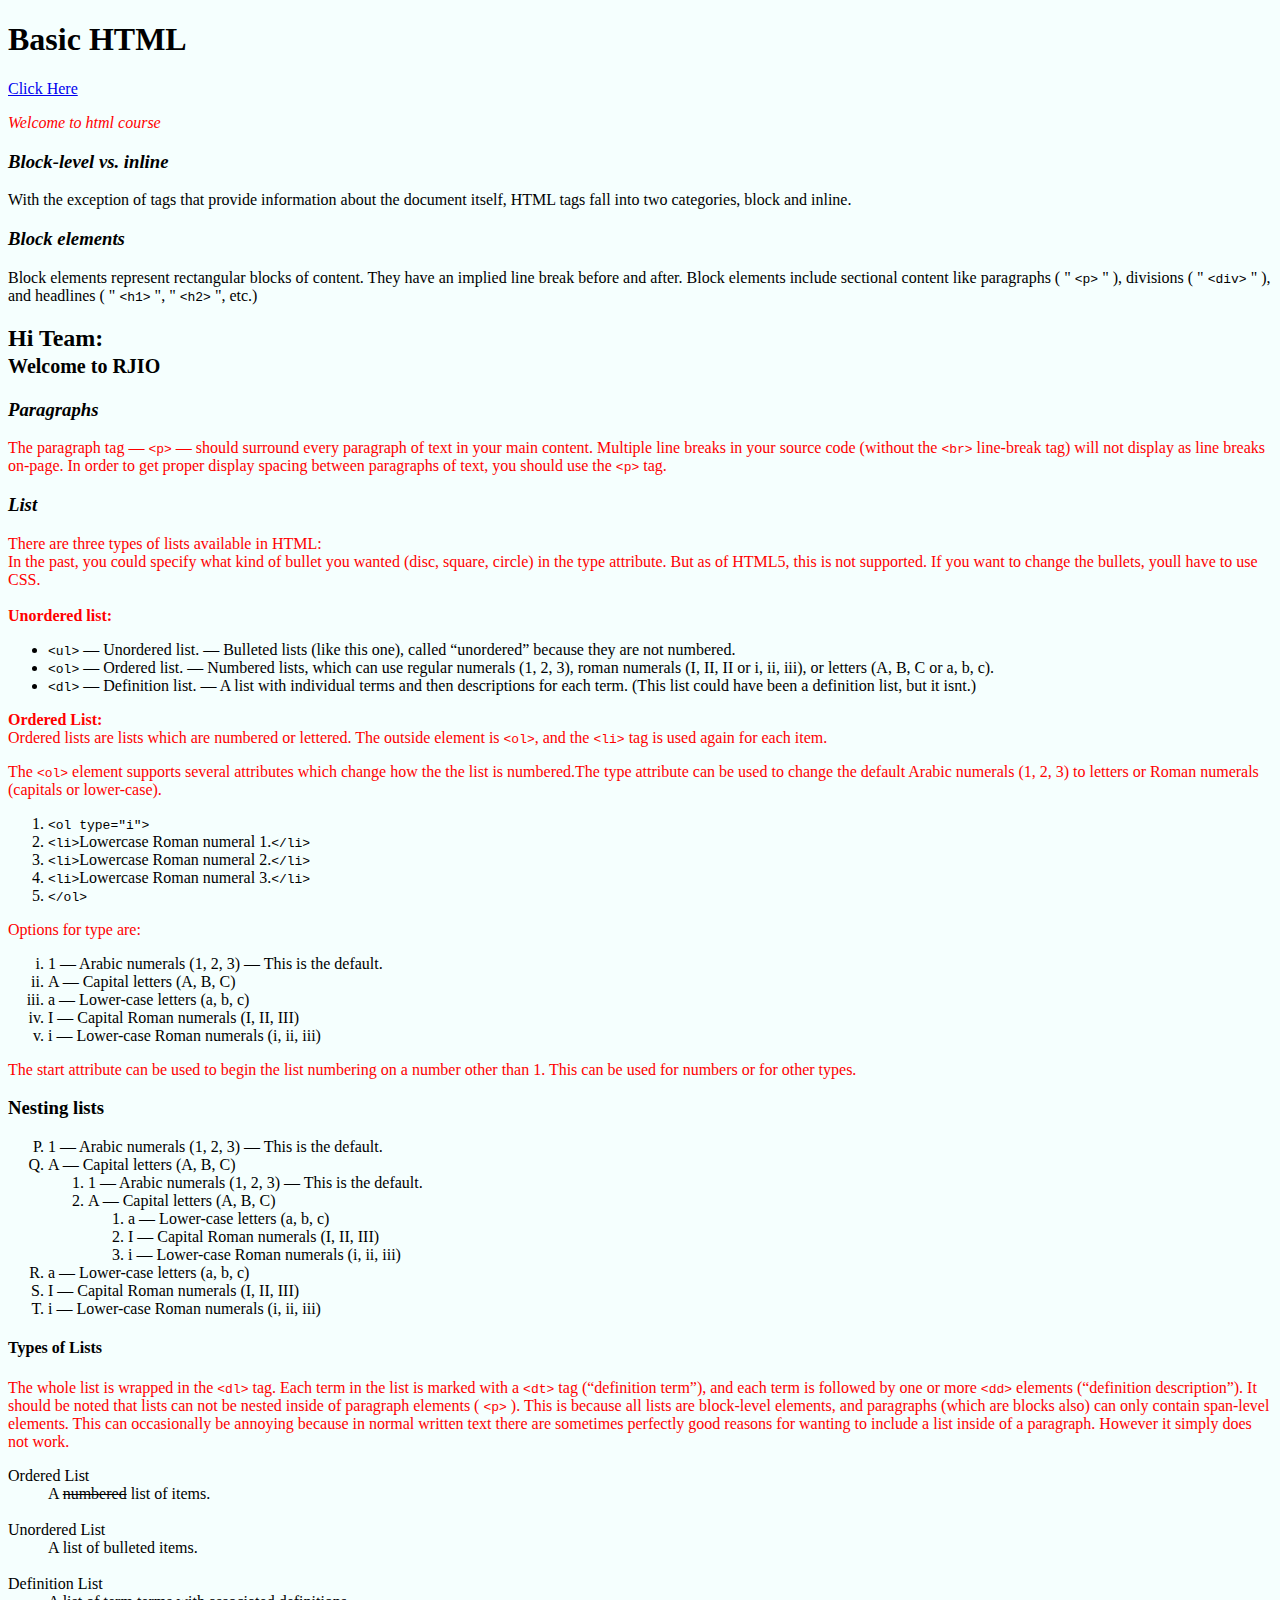
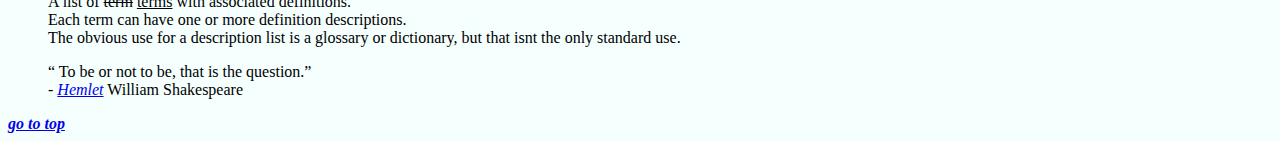
==== index.html @ c79ec182 "pankaj.html" ====
<!DOCTYPE html>
<html>
	<head>
	<meta charset="utf-8">
	<title>Era</title>
	<style>
	body {
		background-color:rgb(245, 255, 254);
	}
	p {
	color: rgb(255,0,0);
	}
	#row1{
		background-color:rgb(122, 197, 255);
	}
	#row2{
		background-color:rgb(183, 134, 247);
	}
	</style>
	</head>
	
	<body>
	<h1>Basic HTML</h1>
	<a href = "https://www.whoishostingthis.com/resources/html-for-beginners/" target ="_blank">Click Here</a>
	
	<p><em>Welcome to html course</em>
		<h3 id="top_of_page"><em>Block-level vs. inline</em></h3>
		With the exception of tags that provide information about the document itself, HTML tags fall into two categories, block and inline.
		<h3><em>Block elements</em></h3>
		Block elements represent rectangular blocks of content. They have an implied line break before and after. Block elements include sectional content like paragraphs ( " <code>&lt;p&gt;</code> " ), divisions ( " <code>&lt;div&gt;</code> " ), and headlines ( " <code>&lt;h1&gt;</code> ", " <code>&lt;h2&gt;</code> ", etc.)
	</p>
	
	<!-- img src = "https://www.whoishostingthis.com/wp-content/uploads/2018/04/html-for-beginners.webp" /-->
	<p>
	<!-- Title with line break-->
	<h2>Hi Team:<br/>
	<small>Welcome to RJIO</small></h2>
	</p>
	
	<!-- Paragraph -->
	
	<h3><em>Paragraphs</em></h3>
	<p>The paragraph tag — <code>&lt;p&gt;</code> — should surround every paragraph of text in your main content.
Multiple line breaks in your source code (without the <code>&lt;br&gt;</code> line-break tag) will not display as line breaks on-page. In order to get proper display spacing between paragraphs of text, you should use the <code>&lt;p&gt;</code> tag.
	</p>
	<!-- list -->
	<h3><em>List</em></h3>
	<p>There are three types of lists available in HTML:<br/>
	In the past, you could specify what kind of bullet you wanted (disc, square, circle) in the type attribute. But as of HTML5, this is not supported. If you want to change the bullets, youll have to use CSS.<br/>
	<br/>
	<strong>Unordered list:</strong>
	</p>
	<ul>
	<li><code>&lt;ul&gt;</code> — Unordered list. — Bulleted lists (like this one), called “unordered” because they are not numbered.
	</li>
	<li><code>&lt;ol&gt;</code> — Ordered list. — Numbered lists, which can use regular numerals (1, 2, 3), roman numerals (I, II, II or i, ii, iii), or letters (A, B, C or a, b, c).
	</li>
	<li><code>&lt;dl&gt;</code> — Definition list. — A list with individual terms and then descriptions for each term. (This list could have been a definition list, but it isnt.)
	</li>
	</ul>
	<!-- List-->
	<p><strong>Ordered List:</strong><br/>
	Ordered lists are lists which are numbered or lettered. The outside element is <code>&lt;ol&gt;</code>, and the <code>&lt;li&gt;</code> tag is used again for each item.
	</p>
	<p>The <code>&lt;ol&gt;</code> element supports several attributes which change how the the list is numbered.The type attribute can be used to change the default Arabic numerals (1, 2, 3) to letters or Roman numerals (capitals or lower-case).
	</p>
	<ol>
	<li><code>&lt;ol type="i"&gt;</code>
	<li><code>&lt;li&gt;</code>Lowercase Roman numeral 1.<code>&lt;/li&gt;</code>
	<li><code>&lt;li&gt;</code>Lowercase Roman numeral 2.<code>&lt;/li&gt;</code>
	<li><code>&lt;li&gt;</code>Lowercase Roman numeral 3.<code>&lt;/li&gt;</code>
	<li><code>&lt;/ol&gt;</code></li>
	</ol>
	<p>Options for type are:
	</p>
	<ol type ="i">
	<li>1 — Arabic numerals (1, 2, 3) — This is the default.</li>
	<li>A — Capital letters (A, B, C)</li>
	<li>a — Lower-case letters (a, b, c)</li>
	<li>I — Capital Roman numerals (I, II, III)</li>
	<li>i — Lower-case Roman numerals (i, ii, iii)</li>
	</ol>
	<p>
	The start attribute can be used to begin the list numbering on a number other than 1. This can be used for numbers or for other types.
	</p>
	<h3><strong>Nesting lists</strong></h3>
	<ol type ="A" start = "16">
	<li>1 — Arabic numerals (1, 2, 3) — This is the default.</li>
	<li>A — Capital letters (A, B, C)</li>
		<ol>
		<li>1 — Arabic numerals (1, 2, 3) — This is the default.</li>
		<li>A — Capital letters (A, B, C)</li>
			<ol>
			<li>a — Lower-case letters (a, b, c)</li>
			<li>I — Capital Roman numerals (I, II, III)</li>
			<li>i — Lower-case Roman numerals (i, ii, iii)</li>
			</ol>
		</ol>
	<li>a — Lower-case letters (a, b, c)</li>
	<li>I — Capital Roman numerals (I, II, III)</li>
	<li>i — Lower-case Roman numerals (i, ii, iii)</li>
	</ol>
	
	
	<!-- 3 Description / Definition Lists-->
	<h4>Types of Lists</h4>
	<p>The whole list is wrapped in the <code>&lt;dl&gt;</code> tag. Each term in the list is marked with a <code>&lt;dt&gt;</code> tag (“definition term”), and each term is followed by one or more <code>&lt;dd&gt;</code> elements (“definition description”).
	It should be noted that lists can not be nested inside of paragraph elements ( <code>&lt;p&gt</code> ). This is because all lists are block-level elements, and paragraphs (which are blocks also) can only contain span-level elements.
	This can occasionally be annoying because in normal written text there are sometimes perfectly good reasons for wanting to include a list inside of a paragraph. However it simply does not work.
	</p>
	<dl>
	<dt>Ordered List</dt>
	<dd>A <s>numbered</s> list of items.</dd><br/>
	<dt>Unordered List</dt>
	<dd>A list of bulleted items.</dd><br/>
	<dt>Definition List</dt>
	<dd>A list of <del>term</del> <ins>terms</ins> with associated definitions.</dd>
	<dd>Each term can have one or more definition descriptions.</dd>
	<dd>The obvious use for a description list is a glossary or dictionary, but that isnt the only standard use.</dd>
	</dl>
	<blockquote cite="http://www.gutenberg.org/ebooks/2265">
	<q> To be or not to be, that is the question.</q><br/>
	&dash; <a href = "http://www.gutenberg.org/ebooks/2265" target="_blank"><em>Hemlet</em></a> William Shakespeare
	</blockquote>
	<!-- Table -->
	
	<!--ID refernce -->
	<a href = "#top_of_page"><b><i>go to top</i></b></a>
	</body>
</html>
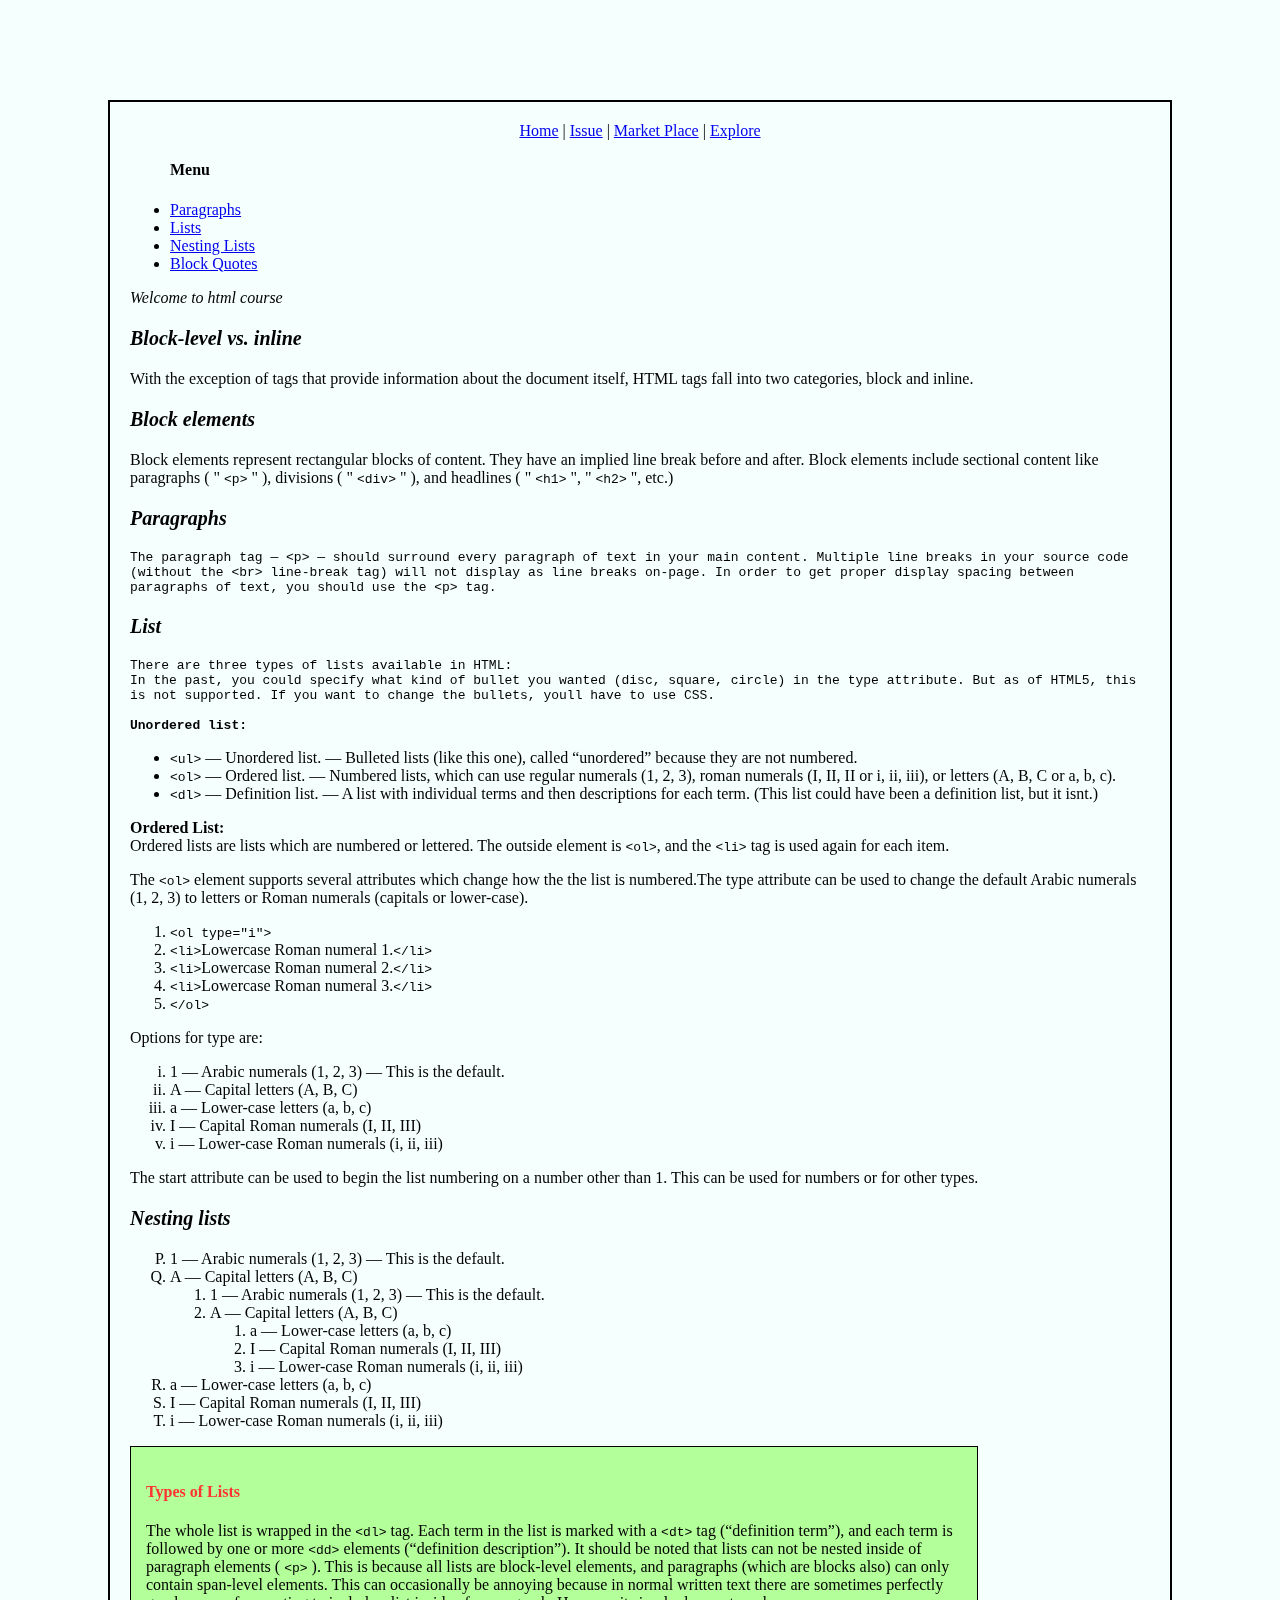
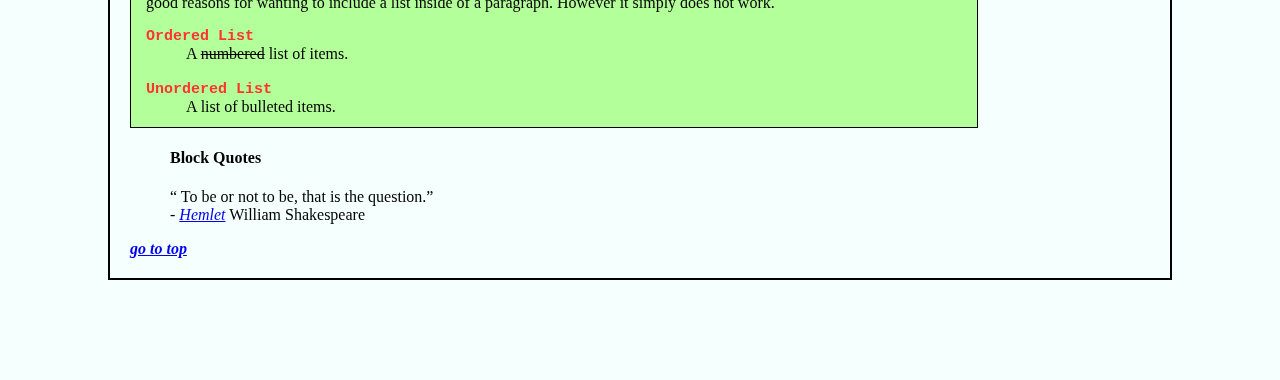
==== commit 9590685e: "Update index.html" ====
--- a/index.html
+++ b/index.html
@@ -2,50 +2,84 @@
 <html>
 	<head>
 	<meta charset="utf-8">
-	<title>Era</title>
+	<title>Welcome</title>
 	<style>
 	body {
 		background-color:rgb(245, 255, 254);
 	}
-	p {
-	color: rgb(255,0,0);
-	}
+	
 	#row1{
 		background-color:rgb(122, 197, 255);
 	}
 	#row2{
 		background-color:rgb(183, 134, 247);
 	}
+	h3{
+	font-family: cursive;
+	font-style: italic;
+	font-size: 1.25em;
+	}
+	.mono{
+	font-family:monospace;
+	}
+	.divlst{
+	width:80%;
+	height:250px;
+	background-color:#b3ff99;
+	overflow:auto;
+	text-align:left;
+	border: 1px solid ;
+	padding: 15px;
+	}
+	#container{
+	margin:100px;
+	border:2px solid;
+	padding: 20px;
+	}
 	</style>
 	</head>
 	
 	<body>
-	<h1>Basic HTML</h1>
-	<a href = "https://www.whoishostingthis.com/resources/html-for-beginners/" target ="_blank">Click Here</a>
-	
+	<div id="container">
+	<header>
+		<nav>
+		<center>
+			<a href="#" id="top_of_page">Home</a> |
+			<a href="#">Issue</a> | 
+			<a href="#">Market Place</a> |
+			<a href="#">Explore</a>
+		</center>
+		</nav>
+	</header>
+	<ul class="menu">
+		<h4> Menu </h4>
+		<li><a href="#para">Paragraphs</a></li>
+		<li><a href="#lst">Lists</a></li>
+		<li><a href="#nest-lst">Nesting Lists</a></li>
+		<li><a href="#blk-quotes">Block Quotes</a></li>
+		</ul>
+		
 	<p><em>Welcome to html course</em>
-		<h3 id="top_of_page"><em>Block-level vs. inline</em></h3>
+		<h3><em>Block-level vs. inline</em></h3>
 		With the exception of tags that provide information about the document itself, HTML tags fall into two categories, block and inline.
 		<h3><em>Block elements</em></h3>
 		Block elements represent rectangular blocks of content. They have an implied line break before and after. Block elements include sectional content like paragraphs ( " <code>&lt;p&gt;</code> " ), divisions ( " <code>&lt;div&gt;</code> " ), and headlines ( " <code>&lt;h1&gt;</code> ", " <code>&lt;h2&gt;</code> ", etc.)
 	</p>
 	
-	<!-- img src = "https://www.whoishostingthis.com/wp-content/uploads/2018/04/html-for-beginners.webp" /-->
-	<p>
+
 	<!-- Title with line break-->
-	<h2>Hi Team:<br/>
-	<small>Welcome to RJIO</small></h2>
-	</p>
+	<!--<h2>Hi Team:<br/>
+	<small>Welcome to RJIO</small></h2>-->
 	
 	<!-- Paragraph -->
 	
-	<h3><em>Paragraphs</em></h3>
-	<p>The paragraph tag — <code>&lt;p&gt;</code> — should surround every paragraph of text in your main content.
+	<h3 id="para"><em>Paragraphs</em></h3>
+	<p class="mono">The paragraph tag — <code>&lt;p&gt;</code> — should surround every paragraph of text in your main content.
 Multiple line breaks in your source code (without the <code>&lt;br&gt;</code> line-break tag) will not display as line breaks on-page. In order to get proper display spacing between paragraphs of text, you should use the <code>&lt;p&gt;</code> tag.
 	</p>
 	<!-- list -->
-	<h3><em>List</em></h3>
-	<p>There are three types of lists available in HTML:<br/>
+	<h3 id="lst"><em>List</em></h3>
+	<p class="mono">There are three types of lists available in HTML:<br/>
 	In the past, you could specify what kind of bullet you wanted (disc, square, circle) in the type attribute. But as of HTML5, this is not supported. If you want to change the bullets, youll have to use CSS.<br/>
 	<br/>
 	<strong>Unordered list:</strong>
@@ -83,7 +117,7 @@
 	<p>
 	The start attribute can be used to begin the list numbering on a number other than 1. This can be used for numbers or for other types.
 	</p>
-	<h3><strong>Nesting lists</strong></h3>
+	<h3 id="nest-lst"><strong>Nesting lists</strong></h3>
 	<ol type ="A" start = "16">
 	<li>1 — Arabic numerals (1, 2, 3) — This is the default.</li>
 	<li>A — Capital letters (A, B, C)</li>
@@ -103,22 +137,25 @@
 	
 	
 	<!-- 3 Description / Definition Lists-->
-	<h4>Types of Lists</h4>
+	<div class="divlst">
+	<h4><span style="color:#ff3333;">Types of Lists</span></h4>
 	<p>The whole list is wrapped in the <code>&lt;dl&gt;</code> tag. Each term in the list is marked with a <code>&lt;dt&gt;</code> tag (“definition term”), and each term is followed by one or more <code>&lt;dd&gt;</code> elements (“definition description”).
 	It should be noted that lists can not be nested inside of paragraph elements ( <code>&lt;p&gt</code> ). This is because all lists are block-level elements, and paragraphs (which are blocks also) can only contain span-level elements.
 	This can occasionally be annoying because in normal written text there are sometimes perfectly good reasons for wanting to include a list inside of a paragraph. However it simply does not work.
 	</p>
 	<dl>
-	<dt>Ordered List</dt>
+	<dt style="font-family: monospace; font-size:15px;"><strong><span style="color:#ff3333;">Ordered List</span></strong></dt>
 	<dd>A <s>numbered</s> list of items.</dd><br/>
-	<dt>Unordered List</dt>
+	<dt style="font-family: monospace; font-size:15px;"><strong><span style="color:#ff3333;">Unordered List</span></strong></dt>
 	<dd>A list of bulleted items.</dd><br/>
-	<dt>Definition List</dt>
+	<dt style="font-family: monospace; font-size:15px;"><strong><span style="color:#ff3333;">Definition List</span></strong></dt>
 	<dd>A list of <del>term</del> <ins>terms</ins> with associated definitions.</dd>
 	<dd>Each term can have one or more definition descriptions.</dd>
 	<dd>The obvious use for a description list is a glossary or dictionary, but that isnt the only standard use.</dd>
 	</dl>
-	<blockquote cite="http://www.gutenberg.org/ebooks/2265">
+	</div>
+	<blockquote cite="http://www.gutenberg.org/ebooks/2265" id="blk-quotes">
+	<h4>Block Quotes</h4>
 	<q> To be or not to be, that is the question.</q><br/>
 	&dash; <a href = "http://www.gutenberg.org/ebooks/2265" target="_blank"><em>Hemlet</em></a> William Shakespeare
 	</blockquote>
@@ -126,5 +163,6 @@
 	
 	<!--ID refernce -->
 	<a href = "#top_of_page"><b><i>go to top</i></b></a>
+	</div>
 	</body>
 </html>
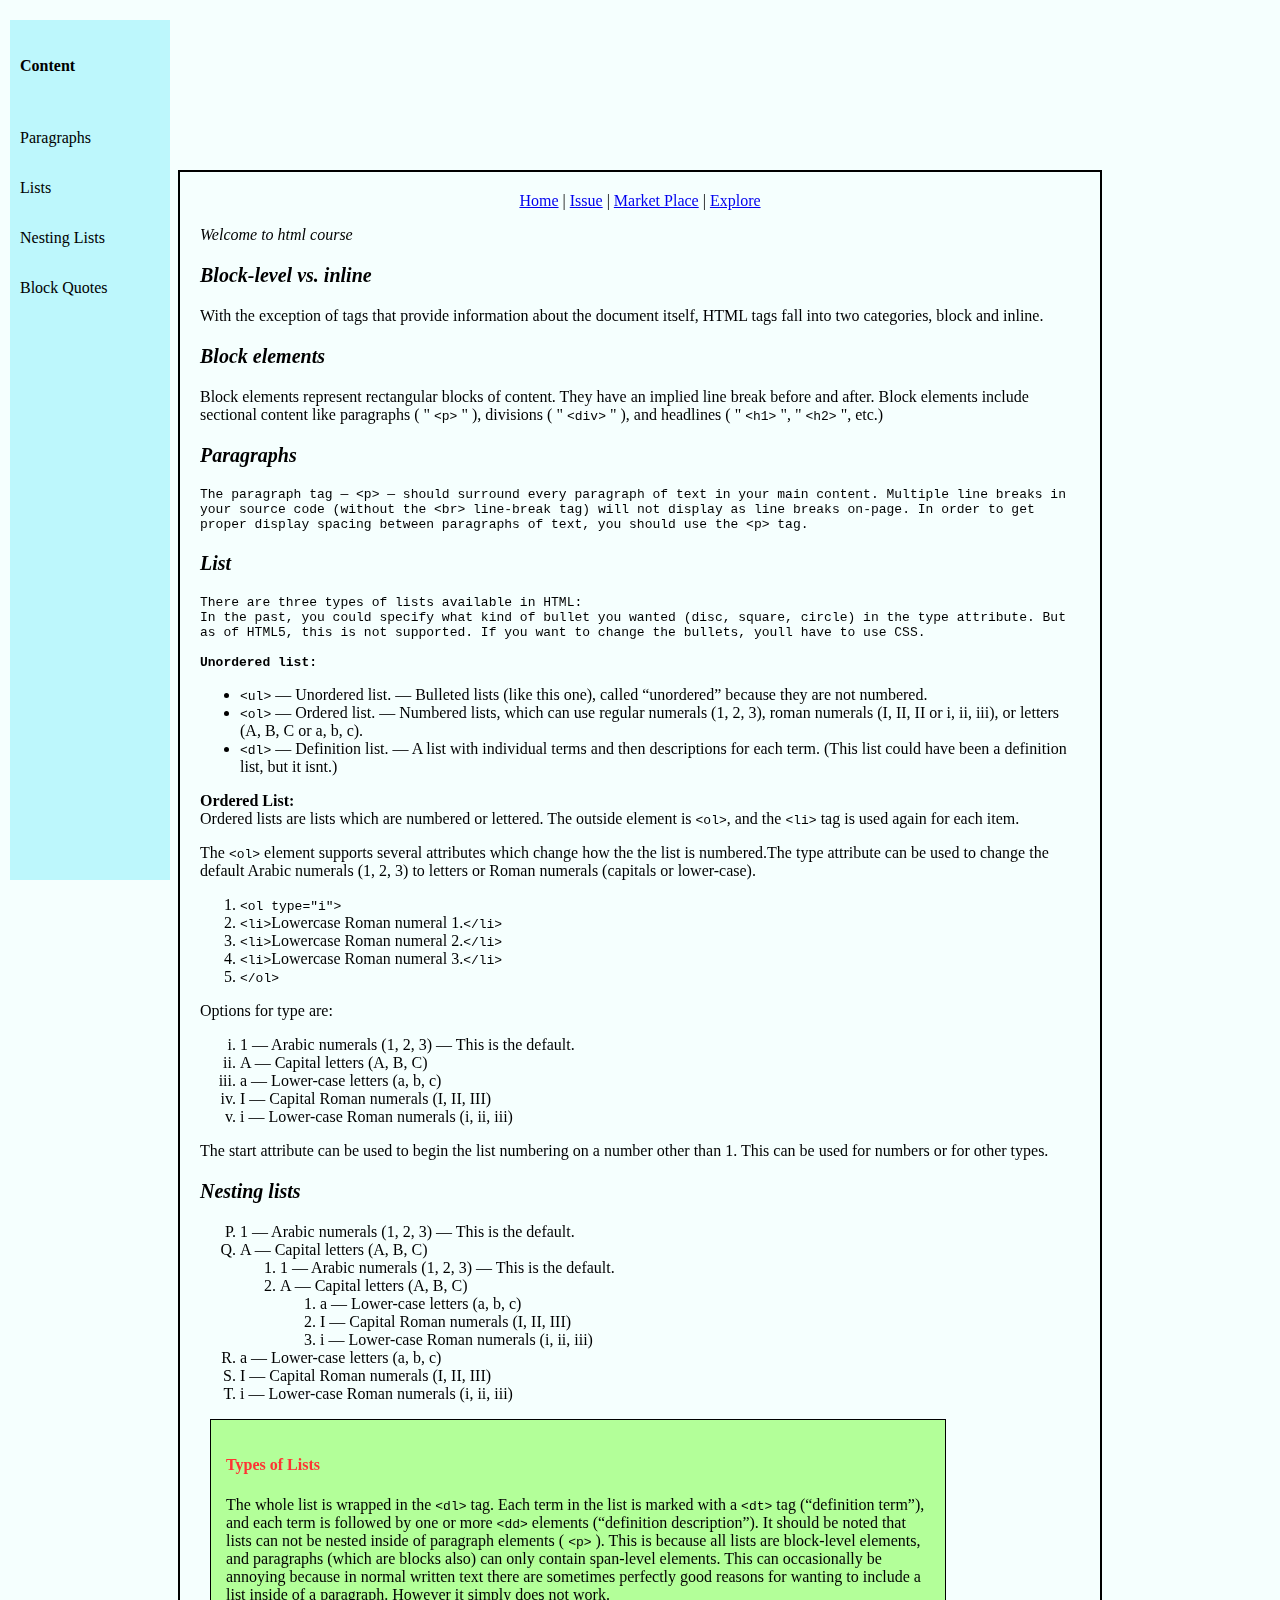
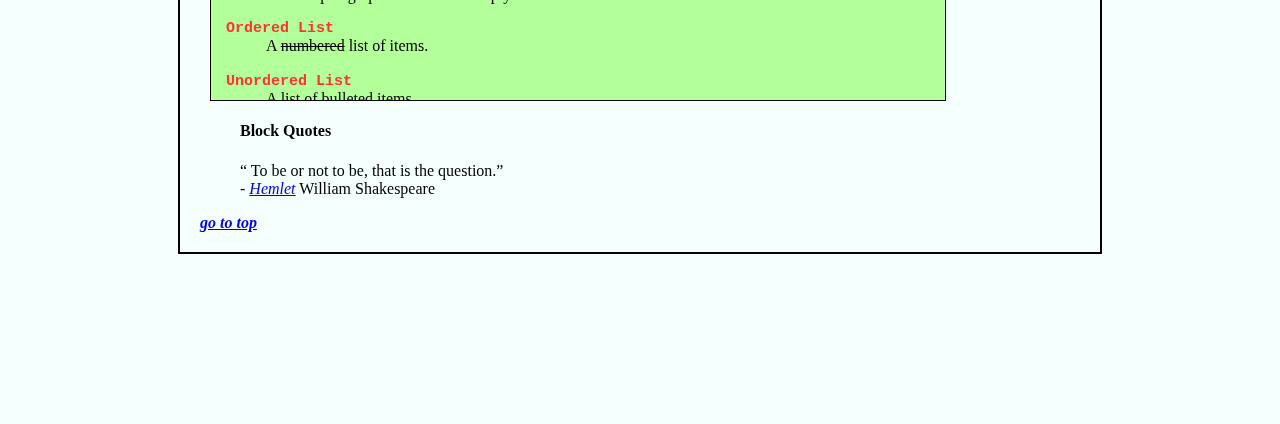
==== commit 74ab3ed9: "Update index.html" ====
--- a/index.html
+++ b/index.html
@@ -1,168 +1,202 @@
 <!DOCTYPE html>
 <html>
-	<head>
-	<meta charset="utf-8">
-	<title>Welcome</title>
-	<style>
-	body {
-		background-color:rgb(245, 255, 254);
-	}
-	
-	#row1{
-		background-color:rgb(122, 197, 255);
-	}
-	#row2{
-		background-color:rgb(183, 134, 247);
-	}
-	h3{
-	font-family: cursive;
-	font-style: italic;
-	font-size: 1.25em;
-	}
-	.mono{
-	font-family:monospace;
-	}
-	.divlst{
-	width:80%;
-	height:250px;
-	background-color:#b3ff99;
-	overflow:auto;
-	text-align:left;
-	border: 1px solid ;
-	padding: 15px;
-	}
-	#container{
-	margin:100px;
-	border:2px solid;
-	padding: 20px;
-	}
-	</style>
-	</head>
-	
-	<body>
-	<div id="container">
-	<header>
-		<nav>
-		<center>
-			<a href="#" id="top_of_page">Home</a> |
-			<a href="#">Issue</a> | 
-			<a href="#">Market Place</a> |
-			<a href="#">Explore</a>
-		</center>
-		</nav>
-	</header>
-	<ul class="menu">
-		<h4> Menu </h4>
-		<li><a href="#para">Paragraphs</a></li>
-		<li><a href="#lst">Lists</a></li>
-		<li><a href="#nest-lst">Nesting Lists</a></li>
-		<li><a href="#blk-quotes">Block Quotes</a></li>
-		</ul>
-		
-	<p><em>Welcome to html course</em>
-		<h3><em>Block-level vs. inline</em></h3>
-		With the exception of tags that provide information about the document itself, HTML tags fall into two categories, block and inline.
-		<h3><em>Block elements</em></h3>
-		Block elements represent rectangular blocks of content. They have an implied line break before and after. Block elements include sectional content like paragraphs ( " <code>&lt;p&gt;</code> " ), divisions ( " <code>&lt;div&gt;</code> " ), and headlines ( " <code>&lt;h1&gt;</code> ", " <code>&lt;h2&gt;</code> ", etc.)
-	</p>
-	
-
-	<!-- Title with line break-->
-	<!--<h2>Hi Team:<br/>
+
+<head>
+    <meta charset="utf-8">
+    <title>Welcome</title>
+    <style>
+        body {
+            background-color: rgb(245, 255, 254);
+        }
+        
+        #row1 {
+            background-color: rgb(122, 197, 255);
+        }
+        
+        #row2 {
+            background-color: rgb(183, 134, 247);
+        }
+        
+        h3 {
+            font-family: cursive;
+            font-style: italic;
+            font-size: 1.25em;
+        }
+        
+        .mono {
+            font-family: monospace;
+        }
+        
+        .divlst {
+            width: 80%;
+            height: 250px;
+            background-color: #b3ff99;
+            overflow: auto;
+            text-align: left;
+            border: 1px solid;
+            padding: 15px;
+            margin: 10px;
+        }
+        
+        #container {
+            margin: 170px;
+            border: 2px solid;
+            padding: 20px;
+        }
+        
+        div.sidebar {
+            position: fixed;
+            left: 10px;
+            top: 20px;
+            bottom: 20px;
+            line-height: 30px;
+            background-color: rgb(189, 247, 252);
+        }
+        
+        .sidebar a {
+            display: block;
+            padding: 10px;
+            width: 140px;
+            color: black;
+            font-weight: 2em;
+            text-decoration: none;
+        }
+        
+        .sidebar a:hover {
+            color: black;
+            font-size: 15px;
+            background-color: rgb(132, 235, 245);
+            border: 1px black solid;
+            border-radius: 20px;
+        }
+    </style>
+</head>
+
+<body>
+    <div class="sidebar">
+        <h4 style="padding:10px ; color:black;"> Content </h4>
+        <a href="#para">Paragraphs</a>
+        <a href="#lst">Lists</a>
+        <a href="#nest-lst">Nesting Lists</a>
+        <a href="#blk-quotes">Block Quotes</a>
+    </div>
+
+    <div id="container">
+        <header>
+            <nav id="top_of_page">
+                <center>
+                    <a href="#">Home</a> |
+                    <a href="#">Issue</a> |
+                    <a href="#">Market Place</a> |
+                    <a href="#">Explore</a>
+                </center>
+            </nav>
+        </header>
+
+        <p><em>Welcome to html course</em>
+            <h3><em>Block-level vs. inline</em></h3>
+            With the exception of tags that provide information about the document itself, HTML tags fall into two categories, block and inline.
+            <h3><em>Block elements</em></h3>
+            Block elements represent rectangular blocks of content. They have an implied line break before and after. Block elements include sectional content like paragraphs ( " <code>&lt;p&gt;</code> " ), divisions ( " <code>&lt;div&gt;</code> " ),
+            and headlines ( " <code>&lt;h1&gt;</code> ", " <code>&lt;h2&gt;</code> ", etc.)
+        </p>
+
+
+        <!-- Title with line break-->
+        <!--<h2>Hi Team:<br/>
 	<small>Welcome to RJIO</small></h2>-->
-	
-	<!-- Paragraph -->
-	
-	<h3 id="para"><em>Paragraphs</em></h3>
-	<p class="mono">The paragraph tag — <code>&lt;p&gt;</code> — should surround every paragraph of text in your main content.
-Multiple line breaks in your source code (without the <code>&lt;br&gt;</code> line-break tag) will not display as line breaks on-page. In order to get proper display spacing between paragraphs of text, you should use the <code>&lt;p&gt;</code> tag.
-	</p>
-	<!-- list -->
-	<h3 id="lst"><em>List</em></h3>
-	<p class="mono">There are three types of lists available in HTML:<br/>
-	In the past, you could specify what kind of bullet you wanted (disc, square, circle) in the type attribute. But as of HTML5, this is not supported. If you want to change the bullets, youll have to use CSS.<br/>
-	<br/>
-	<strong>Unordered list:</strong>
-	</p>
-	<ul>
-	<li><code>&lt;ul&gt;</code> — Unordered list. — Bulleted lists (like this one), called “unordered” because they are not numbered.
-	</li>
-	<li><code>&lt;ol&gt;</code> — Ordered list. — Numbered lists, which can use regular numerals (1, 2, 3), roman numerals (I, II, II or i, ii, iii), or letters (A, B, C or a, b, c).
-	</li>
-	<li><code>&lt;dl&gt;</code> — Definition list. — A list with individual terms and then descriptions for each term. (This list could have been a definition list, but it isnt.)
-	</li>
-	</ul>
-	<!-- List-->
-	<p><strong>Ordered List:</strong><br/>
-	Ordered lists are lists which are numbered or lettered. The outside element is <code>&lt;ol&gt;</code>, and the <code>&lt;li&gt;</code> tag is used again for each item.
-	</p>
-	<p>The <code>&lt;ol&gt;</code> element supports several attributes which change how the the list is numbered.The type attribute can be used to change the default Arabic numerals (1, 2, 3) to letters or Roman numerals (capitals or lower-case).
-	</p>
-	<ol>
-	<li><code>&lt;ol type="i"&gt;</code>
-	<li><code>&lt;li&gt;</code>Lowercase Roman numeral 1.<code>&lt;/li&gt;</code>
-	<li><code>&lt;li&gt;</code>Lowercase Roman numeral 2.<code>&lt;/li&gt;</code>
-	<li><code>&lt;li&gt;</code>Lowercase Roman numeral 3.<code>&lt;/li&gt;</code>
-	<li><code>&lt;/ol&gt;</code></li>
-	</ol>
-	<p>Options for type are:
-	</p>
-	<ol type ="i">
-	<li>1 — Arabic numerals (1, 2, 3) — This is the default.</li>
-	<li>A — Capital letters (A, B, C)</li>
-	<li>a — Lower-case letters (a, b, c)</li>
-	<li>I — Capital Roman numerals (I, II, III)</li>
-	<li>i — Lower-case Roman numerals (i, ii, iii)</li>
-	</ol>
-	<p>
-	The start attribute can be used to begin the list numbering on a number other than 1. This can be used for numbers or for other types.
-	</p>
-	<h3 id="nest-lst"><strong>Nesting lists</strong></h3>
-	<ol type ="A" start = "16">
-	<li>1 — Arabic numerals (1, 2, 3) — This is the default.</li>
-	<li>A — Capital letters (A, B, C)</li>
-		<ol>
-		<li>1 — Arabic numerals (1, 2, 3) — This is the default.</li>
-		<li>A — Capital letters (A, B, C)</li>
-			<ol>
-			<li>a — Lower-case letters (a, b, c)</li>
-			<li>I — Capital Roman numerals (I, II, III)</li>
-			<li>i — Lower-case Roman numerals (i, ii, iii)</li>
-			</ol>
-		</ol>
-	<li>a — Lower-case letters (a, b, c)</li>
-	<li>I — Capital Roman numerals (I, II, III)</li>
-	<li>i — Lower-case Roman numerals (i, ii, iii)</li>
-	</ol>
-	
-	
-	<!-- 3 Description / Definition Lists-->
-	<div class="divlst">
-	<h4><span style="color:#ff3333;">Types of Lists</span></h4>
-	<p>The whole list is wrapped in the <code>&lt;dl&gt;</code> tag. Each term in the list is marked with a <code>&lt;dt&gt;</code> tag (“definition term”), and each term is followed by one or more <code>&lt;dd&gt;</code> elements (“definition description”).
-	It should be noted that lists can not be nested inside of paragraph elements ( <code>&lt;p&gt</code> ). This is because all lists are block-level elements, and paragraphs (which are blocks also) can only contain span-level elements.
-	This can occasionally be annoying because in normal written text there are sometimes perfectly good reasons for wanting to include a list inside of a paragraph. However it simply does not work.
-	</p>
-	<dl>
-	<dt style="font-family: monospace; font-size:15px;"><strong><span style="color:#ff3333;">Ordered List</span></strong></dt>
-	<dd>A <s>numbered</s> list of items.</dd><br/>
-	<dt style="font-family: monospace; font-size:15px;"><strong><span style="color:#ff3333;">Unordered List</span></strong></dt>
-	<dd>A list of bulleted items.</dd><br/>
-	<dt style="font-family: monospace; font-size:15px;"><strong><span style="color:#ff3333;">Definition List</span></strong></dt>
-	<dd>A list of <del>term</del> <ins>terms</ins> with associated definitions.</dd>
-	<dd>Each term can have one or more definition descriptions.</dd>
-	<dd>The obvious use for a description list is a glossary or dictionary, but that isnt the only standard use.</dd>
-	</dl>
-	</div>
-	<blockquote cite="http://www.gutenberg.org/ebooks/2265" id="blk-quotes">
-	<h4>Block Quotes</h4>
-	<q> To be or not to be, that is the question.</q><br/>
-	&dash; <a href = "http://www.gutenberg.org/ebooks/2265" target="_blank"><em>Hemlet</em></a> William Shakespeare
-	</blockquote>
-	<!-- Table -->
-	
-	<!--ID refernce -->
-	<a href = "#top_of_page"><b><i>go to top</i></b></a>
-	</div>
-	</body>
+
+        <!-- Paragraph -->
+
+        <h3 id="para"><em>Paragraphs</em></h3>
+        <p class="mono">The paragraph tag — <code>&lt;p&gt;</code> — should surround every paragraph of text in your main content. Multiple line breaks in your source code (without the <code>&lt;br&gt;</code> line-break tag) will not display as line breaks on-page. In
+            order to get proper display spacing between paragraphs of text, you should use the <code>&lt;p&gt;</code> tag.
+        </p>
+        <!-- list -->
+        <h3 id="lst"><em>List</em></h3>
+        <p class="mono">There are three types of lists available in HTML:<br/> In the past, you could specify what kind of bullet you wanted (disc, square, circle) in the type attribute. But as of HTML5, this is not supported. If you want to change the bullets, youll
+            have to use CSS.<br/>
+            <br/>
+            <strong>Unordered list:</strong>
+        </p>
+        <ul>
+            <li><code>&lt;ul&gt;</code> — Unordered list. — Bulleted lists (like this one), called “unordered” because they are not numbered.
+            </li>
+            <li><code>&lt;ol&gt;</code> — Ordered list. — Numbered lists, which can use regular numerals (1, 2, 3), roman numerals (I, II, II or i, ii, iii), or letters (A, B, C or a, b, c).
+            </li>
+            <li><code>&lt;dl&gt;</code> — Definition list. — A list with individual terms and then descriptions for each term. (This list could have been a definition list, but it isnt.)
+            </li>
+        </ul>
+        <!-- List-->
+        <p><strong>Ordered List:</strong><br/> Ordered lists are lists which are numbered or lettered. The outside element is <code>&lt;ol&gt;</code>, and the <code>&lt;li&gt;</code> tag is used again for each item.
+        </p>
+        <p>The <code>&lt;ol&gt;</code> element supports several attributes which change how the the list is numbered.The type attribute can be used to change the default Arabic numerals (1, 2, 3) to letters or Roman numerals (capitals or lower-case).
+        </p>
+        <ol>
+            <li><code>&lt;ol type="i"&gt;</code>
+                <li><code>&lt;li&gt;</code>Lowercase Roman numeral 1.<code>&lt;/li&gt;</code>
+                    <li><code>&lt;li&gt;</code>Lowercase Roman numeral 2.<code>&lt;/li&gt;</code>
+                        <li><code>&lt;li&gt;</code>Lowercase Roman numeral 3.<code>&lt;/li&gt;</code>
+                            <li><code>&lt;/ol&gt;</code></li>
+        </ol>
+        <p>Options for type are:
+        </p>
+        <ol type="i">
+            <li>1 — Arabic numerals (1, 2, 3) — This is the default.</li>
+            <li>A — Capital letters (A, B, C)</li>
+            <li>a — Lower-case letters (a, b, c)</li>
+            <li>I — Capital Roman numerals (I, II, III)</li>
+            <li>i — Lower-case Roman numerals (i, ii, iii)</li>
+        </ol>
+        <p>
+            The start attribute can be used to begin the list numbering on a number other than 1. This can be used for numbers or for other types.
+        </p>
+        <h3 id="nest-lst"><strong>Nesting lists</strong></h3>
+        <ol type="A" start="16">
+            <li>1 — Arabic numerals (1, 2, 3) — This is the default.</li>
+            <li>A — Capital letters (A, B, C)</li>
+            <ol>
+                <li>1 — Arabic numerals (1, 2, 3) — This is the default.</li>
+                <li>A — Capital letters (A, B, C)</li>
+                <ol>
+                    <li>a — Lower-case letters (a, b, c)</li>
+                    <li>I — Capital Roman numerals (I, II, III)</li>
+                    <li>i — Lower-case Roman numerals (i, ii, iii)</li>
+                </ol>
+            </ol>
+            <li>a — Lower-case letters (a, b, c)</li>
+            <li>I — Capital Roman numerals (I, II, III)</li>
+            <li>i — Lower-case Roman numerals (i, ii, iii)</li>
+        </ol>
+
+
+        <!-- 3 Description / Definition Lists-->
+        <div class="divlst">
+            <h4><span style="color:#ff3333;">Types of Lists</span></h4>
+            <p>The whole list is wrapped in the <code>&lt;dl&gt;</code> tag. Each term in the list is marked with a <code>&lt;dt&gt;</code> tag (“definition term”), and each term is followed by one or more <code>&lt;dd&gt;</code> elements (“definition description”).
+                It should be noted that lists can not be nested inside of paragraph elements ( <code>&lt;p&gt</code> ). This is because all lists are block-level elements, and paragraphs (which are blocks also) can only contain span-level elements. This
+                can occasionally be annoying because in normal written text there are sometimes perfectly good reasons for wanting to include a list inside of a paragraph. However it simply does not work.
+            </p>
+            <dl>
+                <dt style="font-family: monospace; font-size:15px;"><strong><span style="color:#ff3333;">Ordered List</span></strong></dt>
+                <dd>A <s>numbered</s> list of items.</dd><br/>
+                <dt style="font-family: monospace; font-size:15px;"><strong><span style="color:#ff3333;">Unordered List</span></strong></dt>
+                <dd>A list of bulleted items.</dd><br/>
+                <dt style="font-family: monospace; font-size:15px;"><strong><span style="color:#ff3333;">Definition List</span></strong></dt>
+                <dd>A list of <del>term</del> <ins>terms</ins> with associated definitions.</dd>
+                <dd>Each term can have one or more definition descriptions.</dd>
+                <dd>The obvious use for a description list is a glossary or dictionary, but that isnt the only standard use.</dd>
+            </dl>
+        </div>
+        <blockquote cite="http://www.gutenberg.org/ebooks/2265" id="blk-quotes">
+            <h4>Block Quotes</h4>
+            <q> To be or not to be, that is the question.</q><br/> &dash; <a href="http://www.gutenberg.org/ebooks/2265" target="_blank"><em>Hemlet</em></a> William Shakespeare
+        </blockquote>
+        <!-- Table -->
+
+        <!--ID refernce -->
+        <a href="#top_of_page"><b><i>go to top</i></b></a>
+    </div>
+</body>
+
 </html>
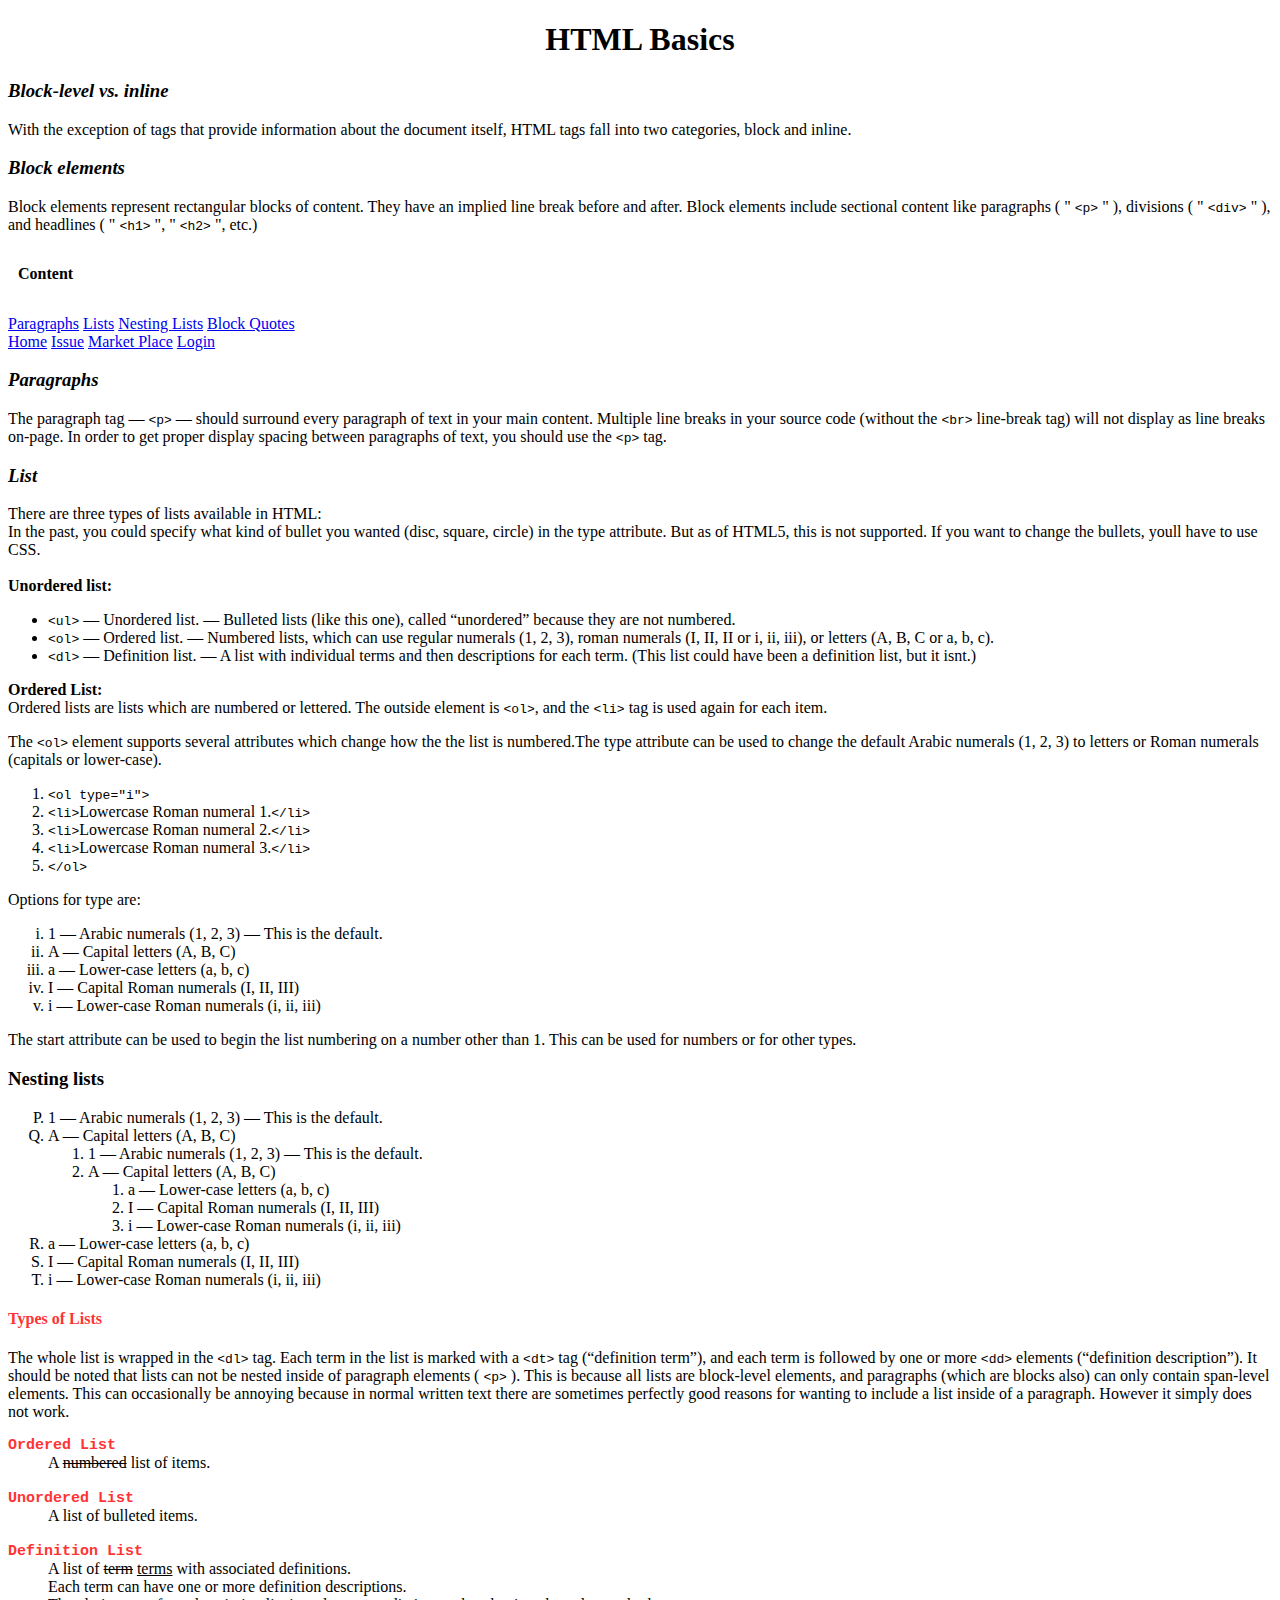
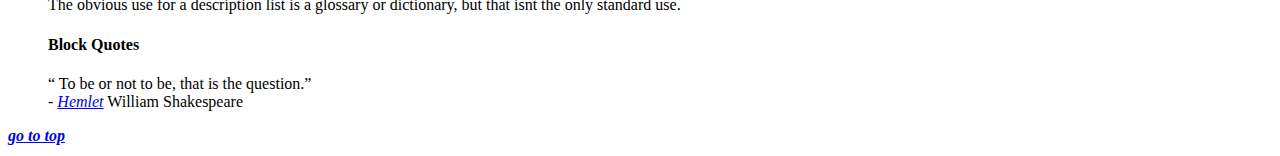
==== commit 1dbf7081: "Update index.html" ====
--- a/index.html
+++ b/index.html
@@ -4,103 +4,38 @@
 <head>
     <meta charset="utf-8">
     <title>Welcome</title>
-    <style>
-        body {
-            background-color: rgb(245, 255, 254);
-        }
-        
-        #row1 {
-            background-color: rgb(122, 197, 255);
-        }
-        
-        #row2 {
-            background-color: rgb(183, 134, 247);
-        }
-        
-        h3 {
-            font-family: cursive;
-            font-style: italic;
-            font-size: 1.25em;
-        }
-        
-        .mono {
-            font-family: monospace;
-        }
-        
-        .divlst {
-            width: 80%;
-            height: 250px;
-            background-color: #b3ff99;
-            overflow: auto;
-            text-align: left;
-            border: 1px solid;
-            padding: 15px;
-            margin: 10px;
-        }
-        
-        #container {
-            margin: 170px;
-            border: 2px solid;
-            padding: 20px;
-        }
-        
-        div.sidebar {
-            position: fixed;
-            left: 10px;
-            top: 20px;
-            bottom: 20px;
-            line-height: 30px;
-            background-color: rgb(189, 247, 252);
-        }
-        
-        .sidebar a {
-            display: block;
-            padding: 10px;
-            width: 140px;
-            color: black;
-            font-weight: 2em;
-            text-decoration: none;
-        }
-        
-        .sidebar a:hover {
-            color: black;
-            font-size: 15px;
-            background-color: rgb(132, 235, 245);
-            border: 1px black solid;
-            border-radius: 20px;
-        }
-    </style>
+    <link rel="stylesheet" href="html_basics.css" type="text/css">
+    <link href="https://fonts.googleapis.com/css?family=Anonymous+Pro|Asul&display=swap" rel="stylesheet">
 </head>
 
 <body>
-    <div class="sidebar">
-        <h4 style="padding:10px ; color:black;"> Content </h4>
-        <a href="#para">Paragraphs</a>
-        <a href="#lst">Lists</a>
-        <a href="#nest-lst">Nesting Lists</a>
-        <a href="#blk-quotes">Block Quotes</a>
-    </div>
 
     <div id="container">
-        <header>
-            <nav id="top_of_page">
-                <center>
-                    <a href="#">Home</a> |
-                    <a href="#">Issue</a> |
-                    <a href="#">Market Place</a> |
-                    <a href="#">Explore</a>
-                </center>
-            </nav>
-        </header>
-
-        <p><em>Welcome to html course</em>
+        <h1 style="text-align: center; ">HTML Basics</h1>
+        <p id="top_of_page">
             <h3><em>Block-level vs. inline</em></h3>
             With the exception of tags that provide information about the document itself, HTML tags fall into two categories, block and inline.
             <h3><em>Block elements</em></h3>
             Block elements represent rectangular blocks of content. They have an implied line break before and after. Block elements include sectional content like paragraphs ( " <code>&lt;p&gt;</code> " ), divisions ( " <code>&lt;div&gt;</code> " ),
             and headlines ( " <code>&lt;h1&gt;</code> ", " <code>&lt;h2&gt;</code> ", etc.)
         </p>
-
+        <sidebar class="sidebar">
+            <h4 style="padding:10px ; color:black;"> Content </h4>
+            <a href="#para">Paragraphs</a>
+            <a href="#lst">Lists</a>
+            <a href="#nest-lst">Nesting Lists</a>
+            <a href="#blk-quotes">Block Quotes</a>
+        </sidebar>
+        <div>
+            <header>
+                <nav>
+                    <a href="#">Home</a>
+                    <a href="#">Issue</a>
+                    <a href="#">Market Place</a>
+                    <a href="login_page.html">Login</a>
+                </nav>
+            </header>
+        </div>
 
         <!-- Title with line break-->
         <!--<h2>Hi Team:<br/>
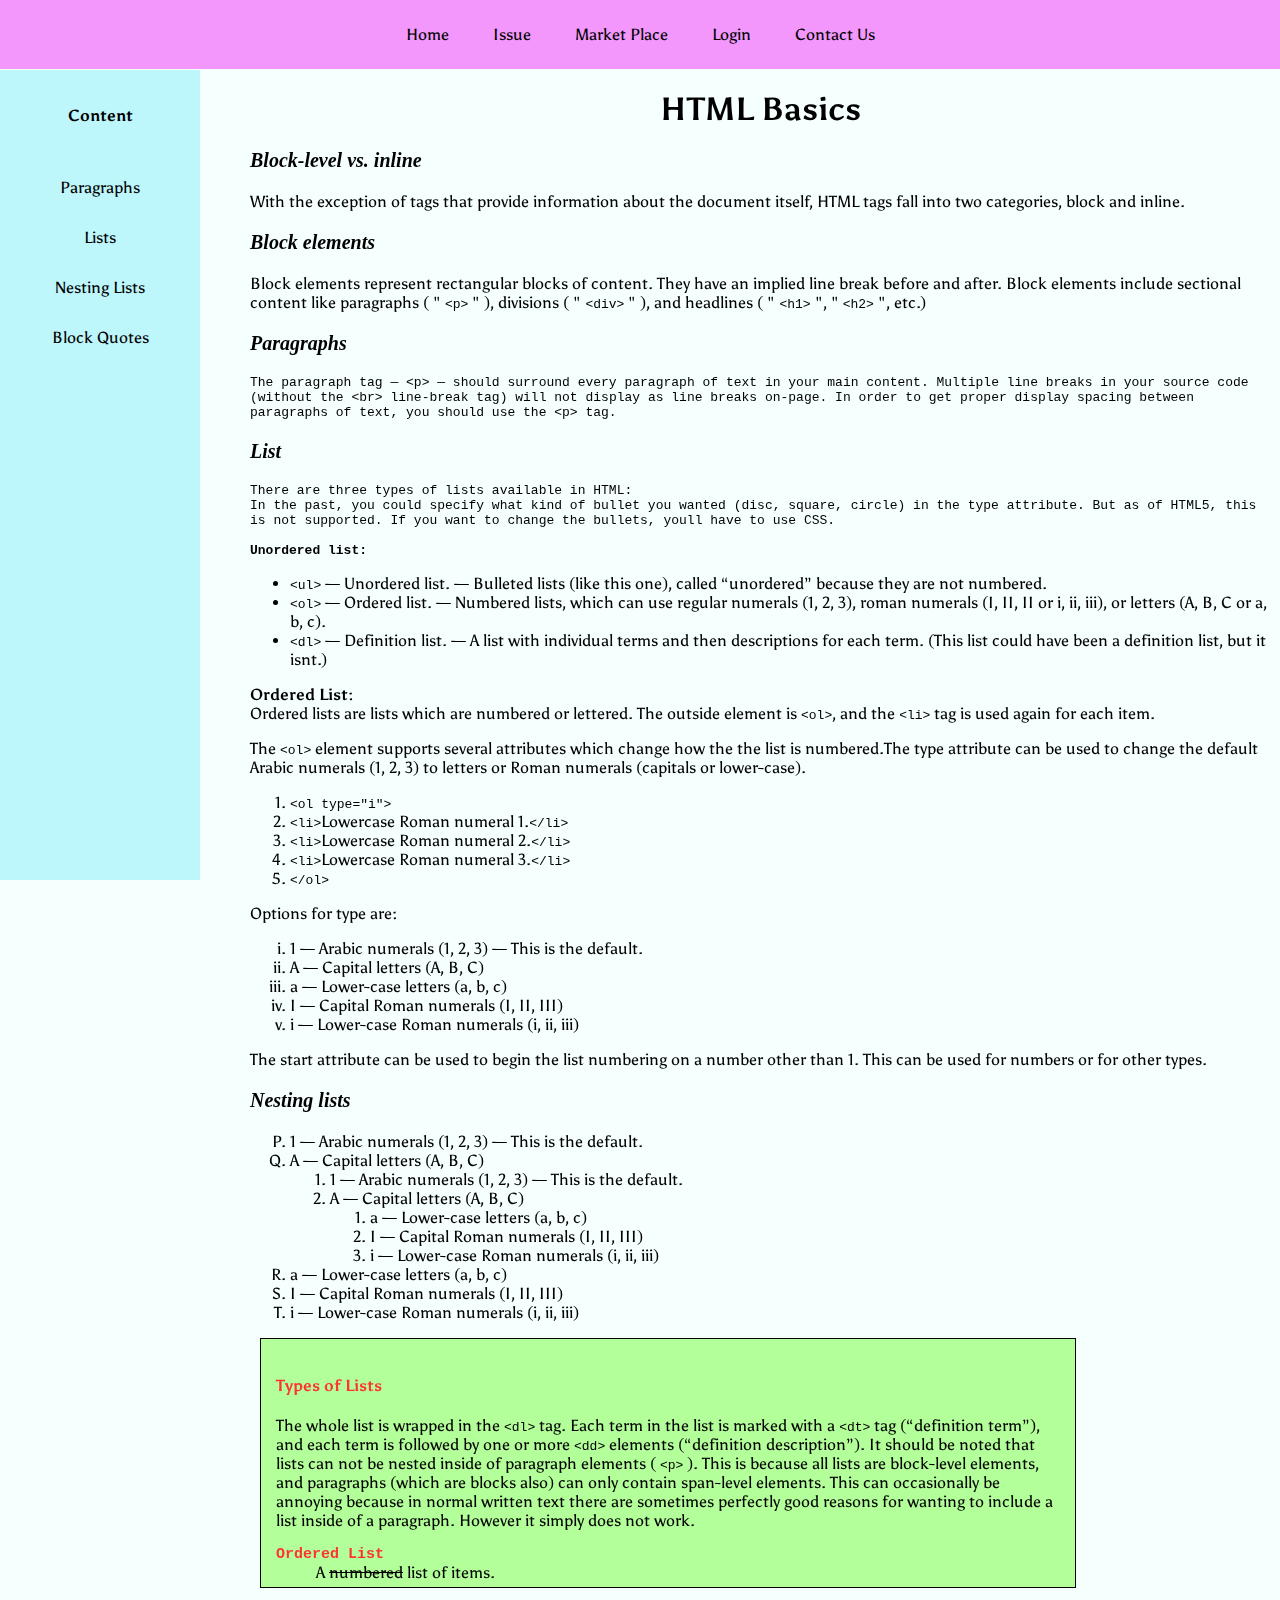
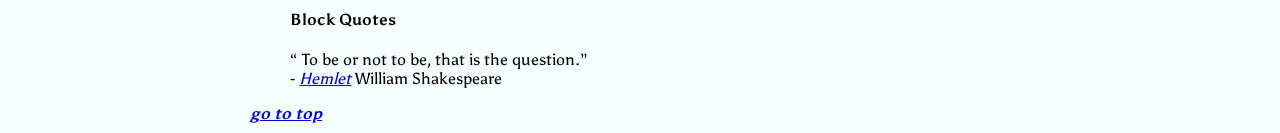
==== commit fc860f20: "Update index.html" ====
--- a/index.html
+++ b/index.html
@@ -33,6 +33,7 @@
                     <a href="#">Issue</a>
                     <a href="#">Market Place</a>
                     <a href="login_page.html">Login</a>
+                    <a href="contact-us.html">Contact Us</a>
                 </nav>
             </header>
         </div>
--- a/html_basics.css
+++ b/html_basics.css
@@ -0,0 +1,110 @@
+* {
+    box-sizing: border-box;
+}
+
+html,
+body {
+    scroll-behavior: smooth;
+    margin: 0;
+}
+
+body {
+    background-color: rgb(245, 255, 254);
+    font-family: 'Asul', sans-serif;
+}
+
+#row1 {
+    background-color: rgb(122, 197, 255);
+}
+
+#row2 {
+    background-color: rgb(183, 134, 247);
+}
+
+#container h1 {
+    margin-top: 80px;
+    text-align: center;
+}
+
+h3 {
+    font-family: cursive;
+    font-style: italic;
+    font-size: 1.25em;
+}
+
+.mono {
+    font-family: monospace;
+}
+
+.divlst {
+    width: 80%;
+    height: 250px;
+    background-color: #b3ff99;
+    overflow: auto;
+    text-align: left;
+    border: 1px solid;
+    padding: 15px;
+    margin: 10px;
+}
+
+#container {
+    margin-left: 240px;
+    padding: 10px;
+}
+
+sidebar.sidebar {
+    float: left;
+    position: fixed;
+    left: 0;
+    top: 70px;
+    bottom: 20px;
+    line-height: 30px;
+    background-color: rgb(189, 247, 252);
+    scroll-behavior: smooth;
+    text-align: center;
+}
+
+.sidebar a {
+    display: block;
+    padding: 10px;
+    width: 200px;
+    color: black;
+    font-weight: 2em;
+    text-decoration: none;
+}
+
+.sidebar a:hover {
+    color: black;
+    font-size: 1.2em;
+    background-color: rgb(132, 235, 245);
+}
+
+header nav {
+    display: block;
+    position: fixed;
+    background-color: rgb(243, 151, 252);
+    top: 0;
+    left: 0px;
+    right: 0px;
+    padding: 25px;
+    text-align: center;
+}
+
+nav a {
+    text-decoration: none;
+    color: black;
+    font-weight: 20px;
+    padding: 20px;
+}
+
+nav a:hover {
+    color: white;
+    border: 1px black solid;
+    border-radius: 5px;
+}
+
+\\\ @media screen and (max-width: 500px) {
+    #container {
+        top: 100px;
+    }
+}